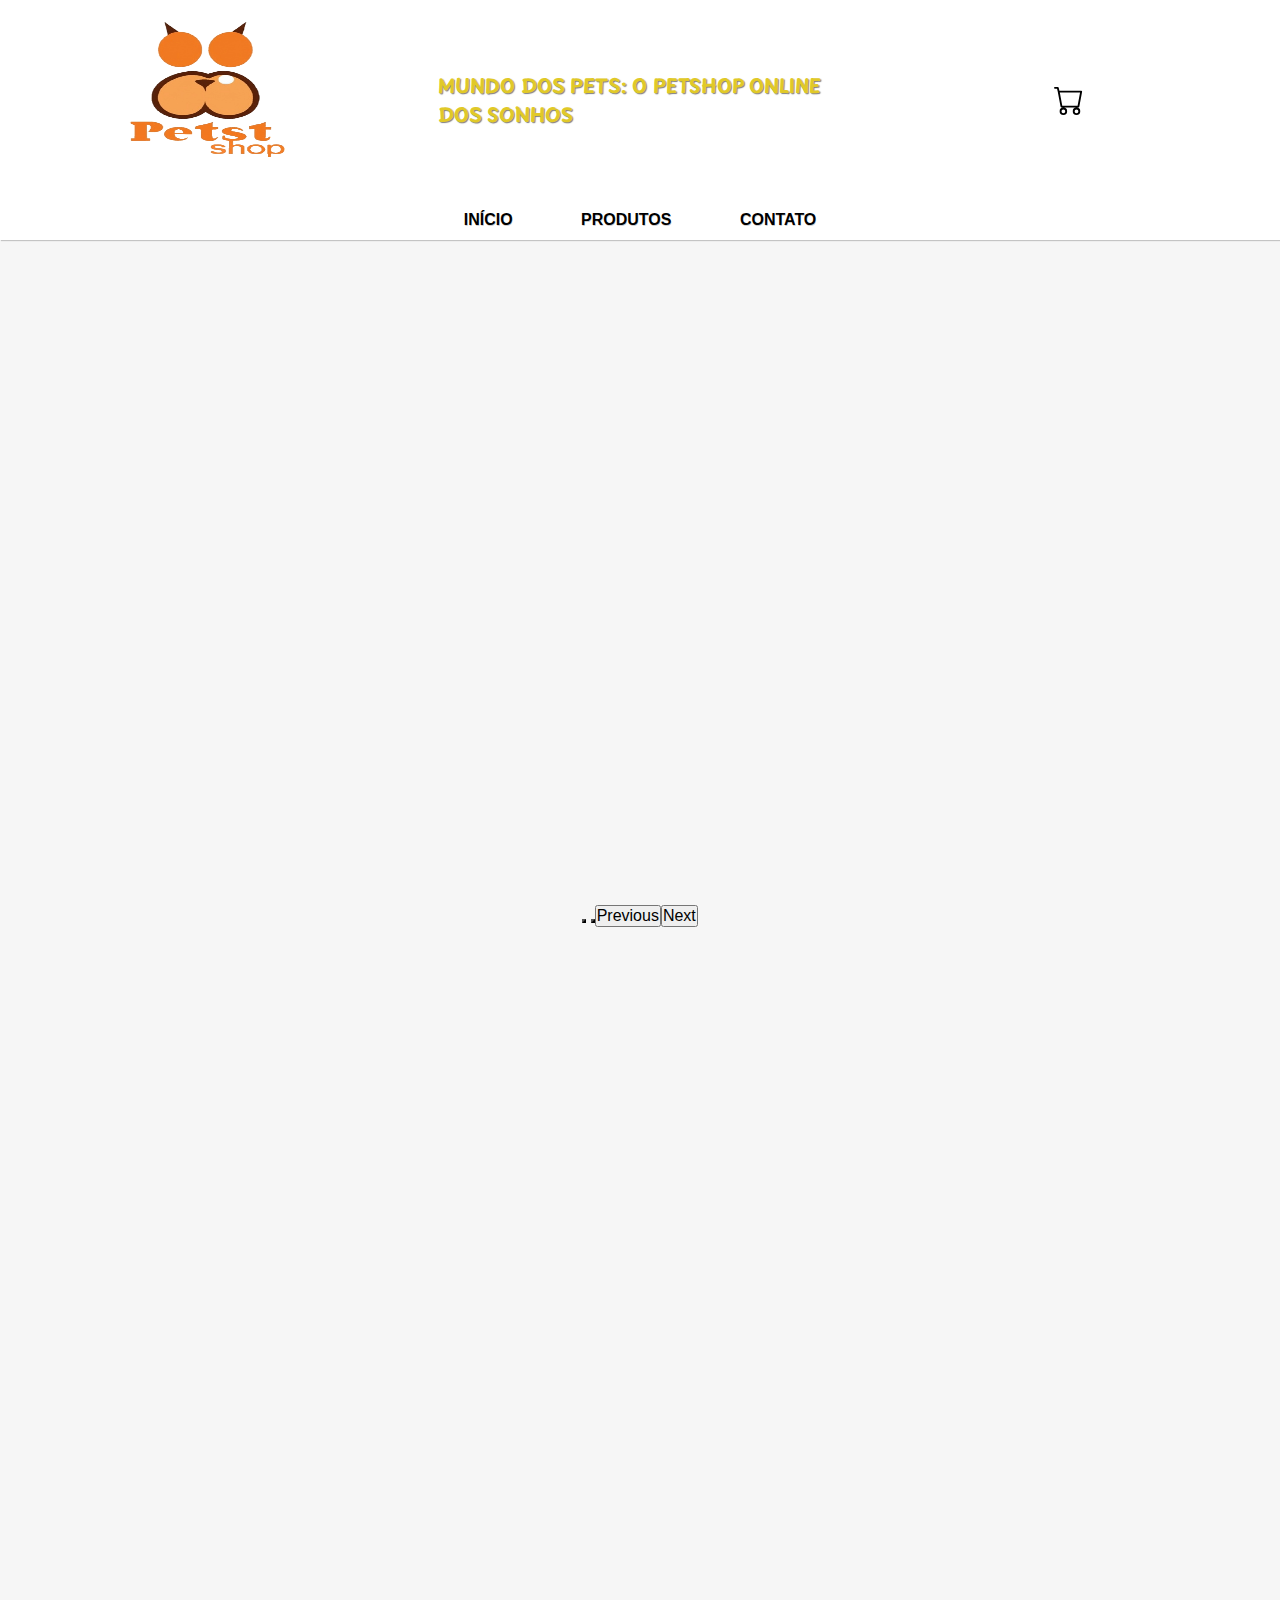
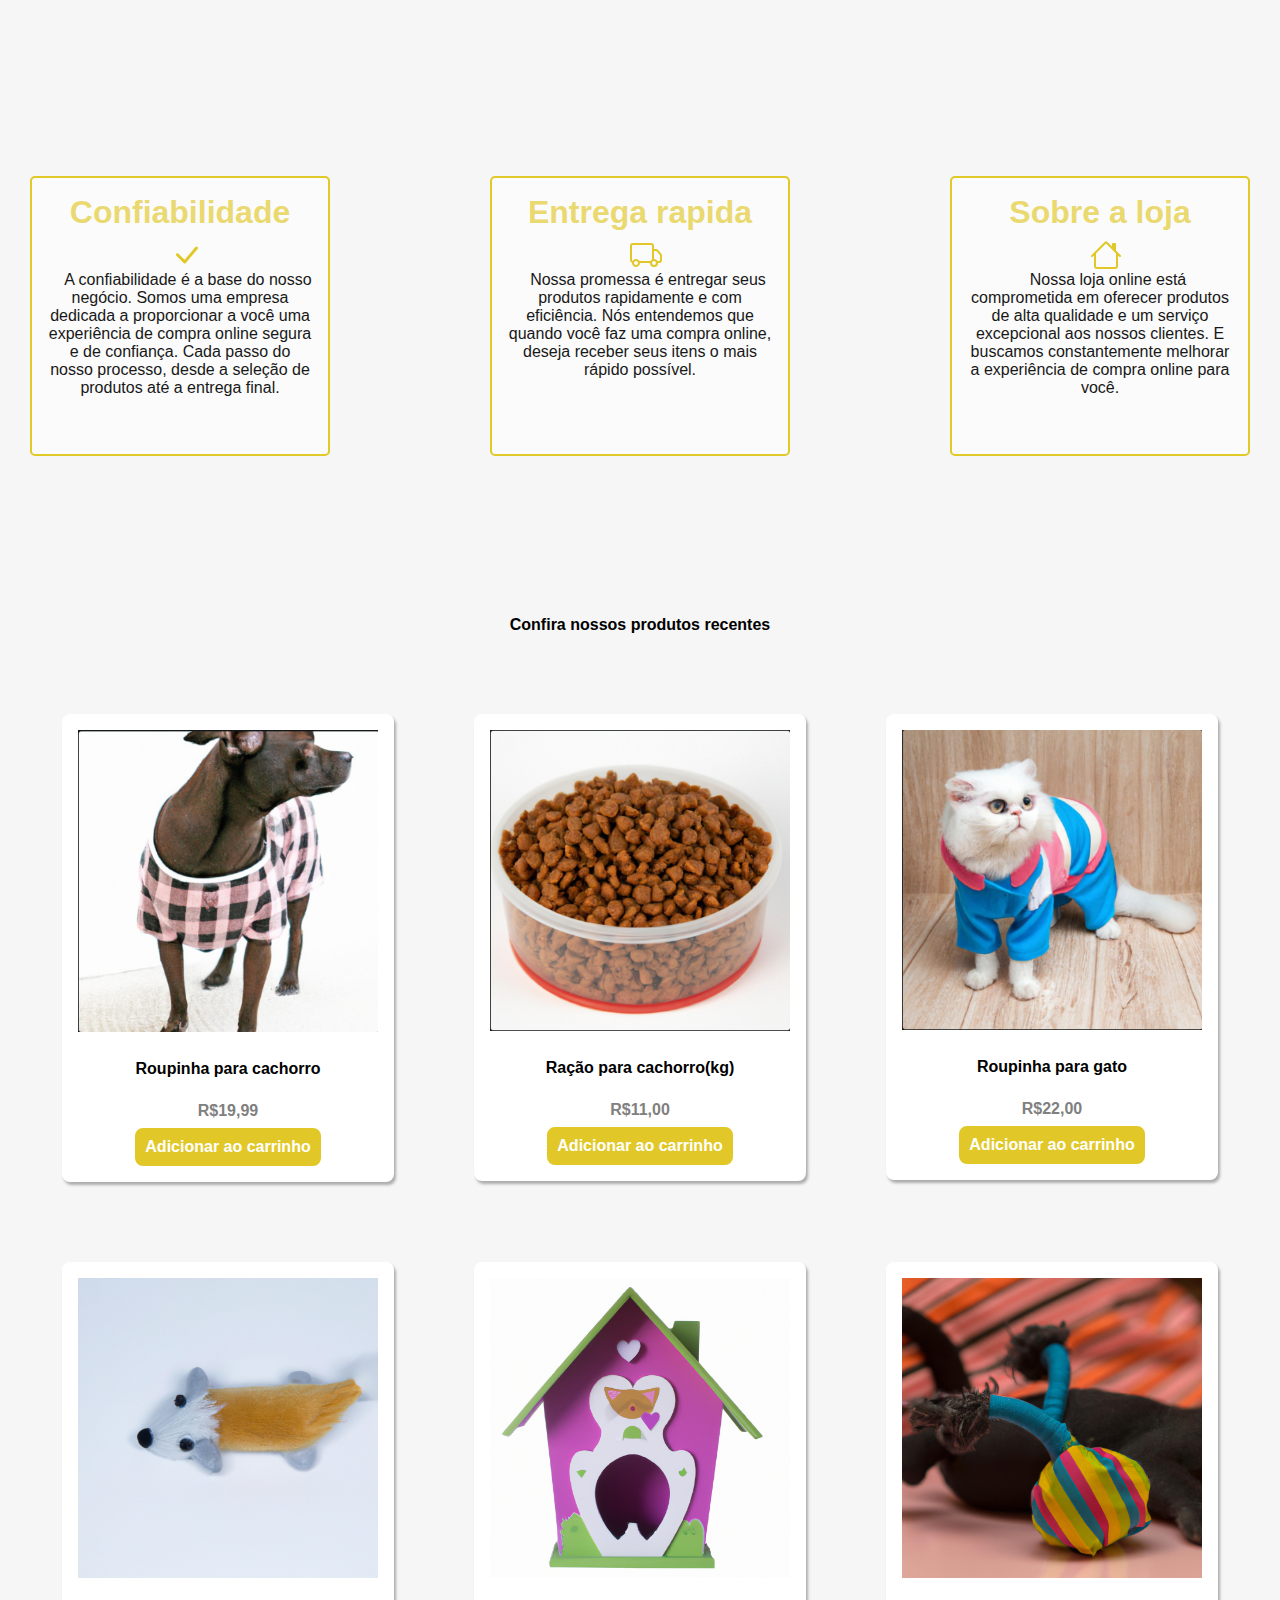
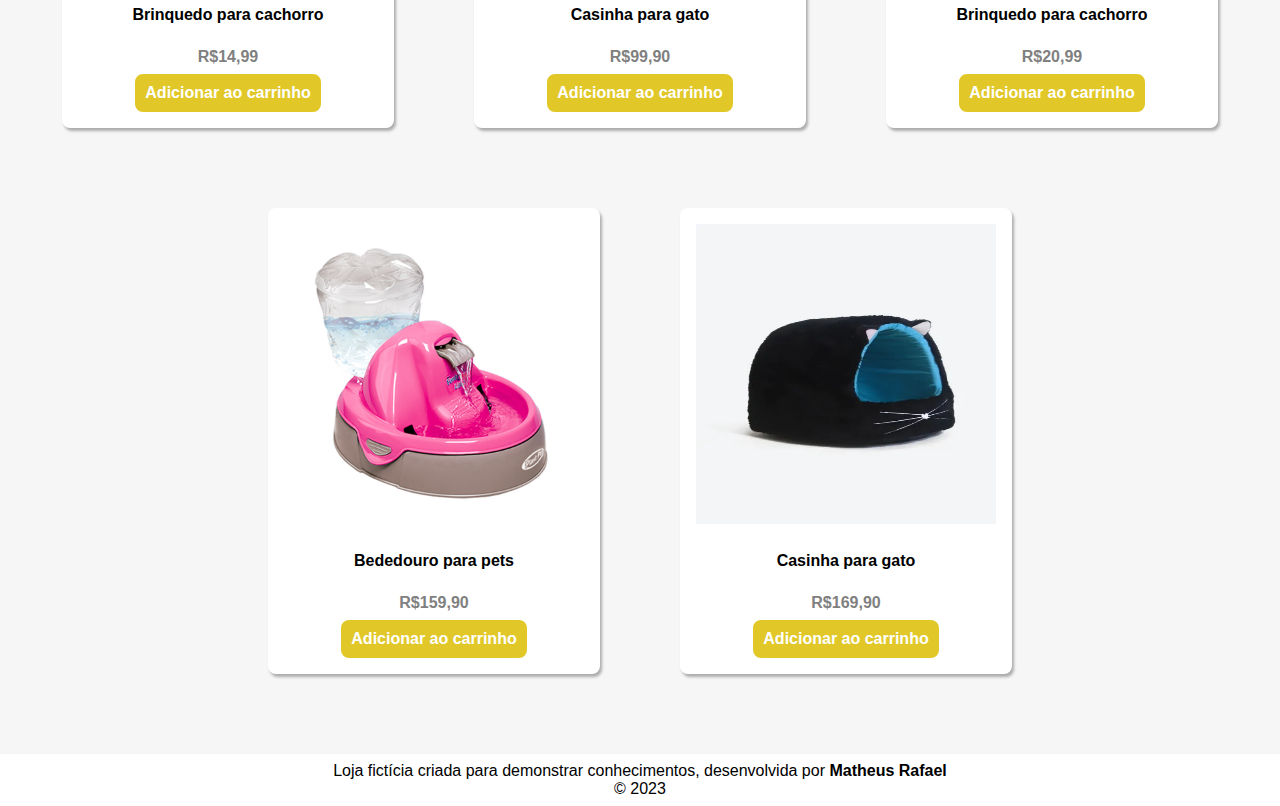
==== index.html @ 4dc628a9 "update" ====
<!DOCTYPE html>
<html lang="pt-br">
<head>
    <link href="https://cdn.jsdelivr.net/npm/bootstrap@5.3.2/dist/css/bootstrap.min.css" rel="stylesheet" integrity="sha384-T3c6CoIi6uLrA9TneNEoa7RxnatzjcDSCmG1MXxSR1GAsXEV/Dwwykc2MPK8M2HN" crossorigin="anonymous">
    <meta name="viewport" content="width=device-width, initial-scale=1.0">
    <title>PetShop Virtual</title>
    <link rel="stylesheet" href="style.css">
    <link rel="preconnect" href="https://fonts.googleapis.com">
    <link rel="preconnect" href="https://fonts.gstatic.com" crossorigin>
    <link href="https://fonts.googleapis.com/css2?family=Playpen+Sans:wght@700&display=swap" rel="stylesheet">
    <meta name="viewport" content="width=device-width, initial-scale=1">
</head>
<body>
    <header id="header">
        <div class="img"><a href="#header"><img src="images/petstop.png" alt="logo-petshop"></a></div>
        <div class="title"><h1>Mundo dos Pets: O PetShop Online dos Sonhos</h1>
        </div>
        <div class="carrinho">
            <svg style="cursor: pointer; padding: 1px" id="card_open" xmlns="http://www.w3.org/2000/svg" width="32" height="32" fill="currentColor" class="bi bi-cart" viewBox="0 0 16 16" >
                <path d="M0 1.5A.5.5 0 0 1 .5 1H2a.5.5 0 0 1 .485.379L2.89 3H14.5a.5.5 0 0 1 .491.592l-1.5 8A.5.5 0 0 1 13 12H4a.5.5 0 0 1-.491-.408L2.01 3.607 1.61 2H.5a.5.5 0 0 1-.5-.5zM3.102 4l1.313 7h8.17l1.313-7H3.102zM5 12a2 2 0 1 0 0 4 2 2 0 0 0 0-4zm7 0a2 2 0 1 0 0 4 2 2 0 0 0 0-4zm-7 1a1 1 0 1 1 0 2 1 1 0 0 1 0-2zm7 0a1 1 0 1 1 0 2 1 1 0 0 1 0-2z"/>
              </svg>
        </div>
    </header>
    <section class="navbar">
        <nav>
            <ul>
                <li><a href="index.html">Início</a></li>
                <li><a href="#products">Produtos</a></li>
                <li><a href="contato.html">Contato</a></li>
            </ul>
        </nav>
    </section>
    <div class="carousel" style="margin-top:-4rem;">
      <div id="carouselExampleIndicators" class="carousel slide" data-bs-interval="2000"  style="width: 110vh; margin: 0 auto; display: flex; justify-content: center; align-items: center; margin-top: 2.5rem; ">
          <div class="carousel-indicators">
            <button type="button" data-bs-target="#carouselExampleIndicators" data-bs-slide-to="0" class="active" aria-current="true" aria-label="Slide 1" style="background-color: gray;" ></button>
            <button type="button" data-bs-target="#carouselExampleIndicators" data-bs-slide-to="1" aria-label="Slide 2" style="background-color: gray;"></button>
          </div>
          <div class="carousel-inner">
            <div class="carousel-item active w-100" style="background-image: url(images/img-slide.jpg); height: 700px; background-size: contain; background-position: center; background-repeat: no-repeat;">
            </div>
          <div class="carousel-item"  style="background-image: url(images/imagem-slide2.jpg); height: 700px;  background-size: contain; background-position: center; background-repeat: no-repeat;" >
            </div>
          </div>
          <button class="carousel-control-prev" type="button" data-bs-target="#carouselExampleIndicators" data-bs-slide="prev">
            <span class="carousel-control-prev-icon" aria-hidden="true"></span>
            <span class="visually-hidden">Previous</span>
          </button>
          <button class="carousel-control-next" type="button" data-bs-target="#carouselExampleIndicators" data-bs-slide="next">
            <span class="carousel-control-next-icon" aria-hidden="true"></span>
            <span class="visually-hidden">Next</span>
          </button>
        </div>
    </div>
      <div class="container-info">
        <div class="info">
          <div class="info-text">
            <h2>Confiabilidade</h2>
            <p> A confiabilidade é a base do nosso negócio. Somos uma empresa dedicada a proporcionar a você uma experiência de compra online segura e de confiança. Cada passo do nosso processo, desde a seleção de produtos até a entrega final.</p>
            <svg xmlns="http://www.w3.org/2000/svg" width="32" height="32" fill="currentColor" class="bi bi-check-lg" viewBox="0 0 16 16">
              <path d="M12.736 3.97a.733.733 0 0 1 1.047 0c.286.289.29.756.01 1.05L7.88 12.01a.733.733 0 0 1-1.065.02L3.217 8.384a.757.757 0 0 1 0-1.06.733.733 0 0 1 1.047 0l3.052 3.093 5.4-6.425a.247.247 0 0 1 .02-.022Z"/>
            </svg>
          </div>
        </div>
        <div class="info">
          <div class="info-text">
            <h2>Entrega rapida</h2>
            <p>Nossa promessa é entregar seus produtos rapidamente e com eficiência. Nós entendemos que quando você faz uma compra online, deseja receber seus itens o mais rápido possível.</p>
            <svg xmlns="http://www.w3.org/2000/svg" width="32" height="32" fill="currentColor" class="bi bi-truck" viewBox="0 0 16 16">
              <path d="M0 3.5A1.5 1.5 0 0 1 1.5 2h9A1.5 1.5 0 0 1 12 3.5V5h1.02a1.5 1.5 0 0 1 1.17.563l1.481 1.85a1.5 1.5 0 0 1 .329.938V10.5a1.5 1.5 0 0 1-1.5 1.5H14a2 2 0 1 1-4 0H5a2 2 0 1 1-3.998-.085A1.5 1.5 0 0 1 0 10.5v-7zm1.294 7.456A1.999 1.999 0 0 1 4.732 11h5.536a2.01 2.01 0 0 1 .732-.732V3.5a.5.5 0 0 0-.5-.5h-9a.5.5 0 0 0-.5.5v7a.5.5 0 0 0 .294.456zM12 10a2 2 0 0 1 1.732 1h.768a.5.5 0 0 0 .5-.5V8.35a.5.5 0 0 0-.11-.312l-1.48-1.85A.5.5 0 0 0 13.02 6H12v4zm-9 1a1 1 0 1 0 0 2 1 1 0 0 0 0-2zm9 0a1 1 0 1 0 0 2 1 1 0 0 0 0-2z"/>
            </svg>
          </div>
        </div>
        <div class="info">
          <div class="info-text">
            <h2>Sobre a loja</h2>
            <p>Nossa loja online está comprometida em oferecer produtos de alta qualidade e um serviço excepcional aos nossos clientes. E buscamos constantemente melhorar a experiência de compra online para você.</p>
            <svg xmlns="http://www.w3.org/2000/svg" width="32" height="32" fill="currentColor"  class="bi bi-house" viewBox="0 0 16 16">
              <path d="M8.707 1.5a1 1 0 0 0-1.414 0L.646 8.146a.5.5 0 0 0 .708.708L2 8.207V13.5A1.5 1.5 0 0 0 3.5 15h9a1.5 1.5 0 0 0 1.5-1.5V8.207l.646.647a.5.5 0 0 0 .708-.708L13 5.793V2.5a.5.5 0 0 0-.5-.5h-1a.5.5 0 0 0-.5.5v1.293L8.707 1.5ZM13 7.207V13.5a.5.5 0 0 1-.5.5h-9a.5.5 0 0 1-.5-.5V7.207l5-5 5 5Z"/>
            </svg>
          </div>
        </div>
      </div>
      <div class="shop">
        <div class="title-shop">
          <h2 id="products">Confira nossos produtos recentes</h2>
        </div>
        <div class="container-parent">
          <div class="container-shop">
            <div class="card-shop">
              <div class="image"><img src="images-shop/roupinha-cachorro.png" alt="roupinha-cachorro"></div>
              <div class="title">Roupinha para cachorro</div>
              <div class="price">R$19,99</div>
              <div class="button"><button class="Button">Adicionar ao carrinho</button></div>
            </div>
          </div>
          <div class="container-shop">
            <div class="card-shop">
              <div class="image"><img src="images-shop/ração-cachorro.png" alt="ração decachorro"></div>
              <div class="title">Ração para cachorro(kg)</div>
              <div class="price">R$11,00</div>
              <div class="button"><button class="Button" >Adicionar ao carrinho</button></div>
            </div>
          </div>
          <div class="container-shop">
            <div class="card-shop">
              <div class="image"><img src="images-shop/roupinha-gato.png" alt="roupinha para gato"></div>
              <div class="title">Roupinha para gato</div>
              <div class="price">R$22,00</div>
              <div class="button"><button class="Button">Adicionar ao carrinho</button></div>
            </div>
          </div>
          <div class="container-shop">
            <div class="card-shop">
              <div class="image"><img src="images-shop/brinquedo-cachorro.png" alt="brinquedo cachorro"></div>
              <div class="title">Brinquedo para cachorro</div>
              <div class="price">R$14,99</div>
              <div class="button"><button class="Button">Adicionar ao carrinho</button></div>
            </div>
          </div>
          <div class="container-shop">
            <div class="card-shop">
              <div class="image"><img src="images-shop/casa-gatinha.png" alt="casa para gato"></div>
              <div class="title">Casinha para gato</div>
              <div class="price">R$99,90</div>
              <div class="button"><button class="Button">Adicionar ao carrinho</button></div>
            </div>
          </div>
          <div class="container-shop">
            <div class="card-shop">
              <div class="image"><img src="images-shop/brinquedo-cachorro2.png " alt="Brinquedo de cahorro"></div>
              <div class="title">Brinquedo para cachorro</div>
              <div class="price">R$20,99</div>
              <div class="button"><button class="Button">Adicionar ao carrinho</button></div>
            </div>
          </div>
          <div class="container-shop">
            <div class="card-shop">
              <div class="image"><img src="images-shop/bebedouro-fonte-para-pets.png" alt="Bebedouro para pets"></div>
              <div class="title">Bededouro para pets</div>
              <div class="price">R$159,90</div>
              <div class="button" ><button class="Button">Adicionar ao carrinho</button></div>
            </div>
          </div>
          <div class="container-shop">
            <div class="card-shop">
              <div class="image"><img style="max-width: 300px; max-height: 300px;" src="images-shop/casinha-gato.png" alt="roupinha-cachorro"></div>
              <div class="title">Casinha para gato</div>
              <div class="price">R$169,90</div>
              <div class="button"><button class="Button">Adicionar ao carrinho</button></div>
            </div>
          </div>
        </div>
      </div>
      <footer>
        <div class="txt">Loja fictícia criada para demonstrar conhecimentos, desenvolvida por <a href="https://www.linkedin.com/in/matheus-rafael-b0aa18259/" target="_blank">Matheus Rafael</a> <p>&copy; 2023 
        </div>
      </footer>
    <div class="shopping-cart-hidden" id="cart">
      <div class="cart-content">
        <svg xmlns="http://www.w3.org/2000/svg" id="close-cart" style="position: absolute; right: 15px; top: 5px; cursor:pointer;" width="24" height="24" fill="currentColor" class="bi bi-x-lg" viewBox="0 0 16 16">
          <path d="M2.146 2.854a.5.5 0 1 1 .708-.708L8 7.293l5.146-5.147a.5.5 0 0 1 .708.708L8.707 8l5.147 5.146a.5.5 0 0 1-.708.708L8 8.707l-5.146 5.147a.5.5 0 0 1-.708-.708L7.293 8 2.146 2.854Z"/>
        </svg>
        <div class="cart-title"><h3>Carrinho de compras</h3></div>
        <div class="product-container">
          <svg xmlns="http://www.w3.org/2000/svg" class="remove-item" style="position: absolute; right: 15px; cursor:pointer;" width="24" height="24" fill="currentColor" class="bi bi-trash" viewBox="0 0 16 16">
            <path d="M5.5 5.5A.5.5 0 0 1 6 6v6a.5.5 0 0 1-1 0V6a.5.5 0 0 1 .5-.5Zm2.5 0a.5.5 0 0 1 .5.5v6a.5.5 0 0 1-1 0V6a.5.5 0 0 1 .5-.5Zm3 .5a.5.5 0 0 0-1 0v6a.5.5 0 0 0 1 0V6Z"/>
            <path d="M14.5 3a1 1 0 0 1-1 1H13v9a2 2 0 0 1-2 2H5a2 2 0 0 1-2-2V4h-.5a1 1 0 0 1-1-1V2a1 1 0 0 1 1-1H6a1 1 0 0 1 1-1h2a1 1 0 0 1 1 1h3.5a1 1 0 0 1 1 1v1ZM4.118 4 4 4.059V13a1 1 0 0 0 1 1h6a1 1 0 0 0 1-1V4.059L11.882 4H4.118ZM2.5 3h11V2h-11v1Z"/>
          </svg>
          <div class="product-image"><img src="images-shop/brinquedo-cachorro.png" alt=""></div>
          <div class="product-infos">
            <div class="product-title"><p>Brinquedo para cachorro</p></div>
          <div class="product-price"><p>R$15,99</p></div>
          </div>
        </div> 
        <div class="product-container">
          <svg xmlns="http://www.w3.org/2000/svg" class="remove-item" style="position: absolute; right: 15px; cursor:pointer;" width="24" height="24" fill="currentColor" class="bi bi-trash" viewBox="0 0 16 16">
            <path d="M5.5 5.5A.5.5 0 0 1 6 6v6a.5.5 0 0 1-1 0V6a.5.5 0 0 1 .5-.5Zm2.5 0a.5.5 0 0 1 .5.5v6a.5.5 0 0 1-1 0V6a.5.5 0 0 1 .5-.5Zm3 .5a.5.5 0 0 0-1 0v6a.5.5 0 0 0 1 0V6Z"/>
            <path d="M14.5 3a1 1 0 0 1-1 1H13v9a2 2 0 0 1-2 2H5a2 2 0 0 1-2-2V4h-.5a1 1 0 0 1-1-1V2a1 1 0 0 1 1-1H6a1 1 0 0 1 1-1h2a1 1 0 0 1 1 1h3.5a1 1 0 0 1 1 1v1ZM4.118 4 4 4.059V13a1 1 0 0 0 1 1h6a1 1 0 0 0 1-1V4.059L11.882 4H4.118ZM2.5 3h11V2h-11v1Z"/>
          </svg>
          <div class="product-image"><img src="images-shop/brinquedo-cachorro.png" alt=""></div>
          <div class="product-infos">
            <div class="product-title"><p>Brinquedo para cachorro</p></div>
          <div class="product-price"><p>R$15,99</p></div>
      </div>
    </div>
    <div class="total">
      <p>TOTAL = R$ 30,98</p>
    </div>
    <div class="shop-button">
      <button type="button" class="btn btn-outline-success btn-lg" id="buy" style="margin: 1rem 0;">Finalizar Compra</button>
    </div>
    <div class="alert alert-success" id="sucess" role="alert" >
      Produto removido com sucesso!
    </div>
    <div class="alert alert-danger" id="danger" role="alert">
      Certifique-se de colocar algo no carrinho para finalizar a compra.
    </div>  
      <script src="https://cdn.jsdelivr.net/npm/@popperjs/core@2.11.8/dist/umd/popper.min.js" integrity="sha384-I7E8VVD/ismYTF4hNIPjVp/Zjvgyol6VFvRkX/vR+Vc4jQkC+hVqc2pM8ODewa9r" crossorigin="anonymous"></script>
    <script src="https://cdn.jsdelivr.net/npm/bootstrap@5.3.2/dist/js/bootstrap.min.js" integrity="sha384-BBtl+eGJRgqQAUMxJ7pMwbEyER4l1g+O15P+16Ep7Q9Q+zqX6gSbd85u4mG4QzX+" crossorigin="anonymous"></script>
    <script defer src="loja.js"></script>
</body>
</html>
---- style.css ----
* {
  padding: 0;
  margin: 0;
  box-sizing: border-box;
  font-size: 16px;
}
body {
  position: relative;
  background-color: #f6f6f6;
  font-family: Arial, Helvetica, sans-serif;
  overflow-x: hidden;
}
header {
  display: flex;
  justify-content: center;
  align-items: center;
  justify-content: space-between;
  width: 100vw;
  height: 200px;
  background-color: #ffff;
}
header .img,
.title,
.carrinho {
  display: flex;
  align-items: center;
  justify-content: center;
  min-width: 33%;
}
header img {
  width: 300px;
  height: 180px;
}
header h1 {
  text-transform: uppercase;
  font-size: 1.2rem;
  font-family: "Playpen Sans", cursive, sans-serif;
  color: #e1c928;
  text-shadow: 1px 1px 1px rgba(0, 0, 0, 0.5);
}
.carrinho {
  position: relative;
}
.navbar {
  box-shadow: 1px 1px 1px rgba(0, 0, 0, 0.2);
  display: flex;
  justify-content: center;
  align-items: center;
  width: 100vw;
  background-color: #ffff;
  margin-bottom: 0.5rem;
}
.navbar nav ul li {
  display: inline-block;
  margin: 0.7rem 2rem;
  transition: ease-in-out 0.3s;
}
.navbar nav ul li a {
  text-decoration: none;
  color: black;
  text-shadow: 0.5px 0.5px 0.5px rgba(0, 0, 0, 0.2);
  cursor: pointer;
  text-transform: uppercase;
  font-weight: 700;
}
.navbar nav ul li:hover {
  transform: translateY(-3px);
}

.container-info {
  width: 100vw;
  margin: 10rem 0;
  display: flex;
  align-items: center;
  justify-content: center;
  gap: 10rem;
  flex-wrap: wrap;
}
.info {
  width: 300px;
  height: 280px;
  border: 2px solid #e1c928;
  padding: 1rem;
  border-radius: 5px;
  background-color: #ffffff90;
  transition: all 0.5s;
  cursor: pointer;
}
.info:hover {
  box-shadow: 2px 3px 3px rgba(0, 0, 0, 0.3);
}
.info-text {
  position: relative;
}
.info-text h2 {
  text-align: center;
  font-size: 2rem;
  color: #e1c828ae;
  font-weight: bold;
}
.info-text p {
  opacity: 0.9;
  text-indent: 1rem;
  text-align: center;
  margin-top: 2.5rem;
}
.info-text svg {
  position: absolute;
  top: 45px;
  right: 110px;
  color: #e1c828;
}

.shop {
  width: 100vw;
  display: flex;
  flex-direction: column;
  align-items: center;
}
.shop h2 {
  text-align: center;
  margin-bottom: 5rem;
}
.card-shop {
  background-color: #ffff;
  padding: 1rem;
  display: flex;
  flex-direction: column;
  text-align: center;
  gap: 0.5rem;
  border-radius: 0.5rem;
  box-shadow: 2px 3px 3px rgba(0, 0, 0, 0.3);
}
.card-shop img {
  width: 300px;
}
.container-parent {
  width: 100vw;
  display: flex;
  flex-direction: row;
  flex-wrap: wrap;
  justify-content: center;
  gap: 5rem;
}
.title {
  padding: 1rem;
  font-weight: bold;
}
.button button {
  color: white;
  font-weight: bold;
  border: none;
  padding: 0.5rem;
  border-radius: 0.5rem;
  background-color: #e1c828;
  border: 2px solid #e1c828;
  transition: all 0.5s;
}
.button button:hover {
  background-color: transparent;
  color: black;
}
.price {
  color: gray;
  font-weight: bold;
}
footer {
  margin-top: 5rem;
  display: flex;
  align-items: center;
  justify-content: center;
  width: 100vw;
  background-color: #ffff;
}
.txt {
  text-align: center;
  padding: 0.5rem;
}
.txt a {
  text-decoration: none;
  color: black;
  font-weight: bold;
}
.shopping-cart-hidden {
  right: -400px;
  transition: right 0.5s;
}
.shopping-cart {
  display: flex;
  justify-content: center;
  overflow-x: auto;
  background-color: #ffff;
  position: absolute;
  width: 450px;
  height: 100%;
  right: -10px;
  top: 0px;
  transition: right 0.5s;
}
.cart-content {
  margin: 1rem 0;
  position: fixed;
  display: flex;
  flex-direction: row;
  flex-wrap: wrap;
  justify-content: center;
  width: 400px;
  max-height: 90vh;
  overflow-y: auto;
}
.cart-title {
  text-align: center;
  margin-top: 20px;
}
.product-container {
  border-radius: 15px;
  padding: 0.5rem;
  margin-top: 1rem;
  display: flex;
  border: 1px solid gray;
  width: 100%;
}
.product-container img {
  margin: 0 0.5rem;
  width: 100px;
}
.product-infos {
  display: flex;
  flex-direction: column;
}
.product-infos p {
  font-weight: bold;
  margin-top: 1rem;
}
.total {
  width: 100%;
  margin-top: 1rem;
  text-align: right;
  padding: 0.5rem;
}
.total p {
  font-size: 1.3rem;
}
.shop-button {
  width: 100%;
  display: flex;
  justify-content: center;
}
.remove-item {
  transition: transform 0.2s ease-in-out;
}
.remove-item:hover {
  transform: translateY(-3px);
}
.carousel-indicators .active {
  background-color: black;
}

div[class="alert alert-success"] {
  opacity: 0;
  transition: opacity 0.5s;
}
div[class="alert alert-danger"] {
  opacity: 0;
  transition: opacity 0.5s;
}
@media (max-width: 768px) {
  .product-title p {
    font-size: 0.8rem;
  }
  .product-image img {
    width: 80px;
  }
  #carouselExampleIndicators {
    max-width: 80vw;
  }
  .navbar nav ul li {
    font-size: 1rem;
    display: inline-block;
    margin: 0.1rem 0.5rem;
    transition: ease-in-out 0.3s;
  }
  .carousel-indicators {
    display: none;
  }
  header h1 {
    margin-left: 1.5rem;
    text-transform: uppercase;
    font-size: 1rem;
    font-family: "Playpen Sans", cursive, sans-serif;
    color: #e1c928;
    text-shadow: 1px 1px 1px rgba(0, 0, 0, 0.5);
  }
  header img {
    width: 200px;
    height: 150px;
  }

  .shopping-cart {
    width: 250px;
  }
  .cart-content {
    width: 230px;
  }
  .cart-title {
    font-size: 0.2rem;
  }
}

@media (max-width: 576px) {
  #carouselExampleIndicators {
    max-width: 90vw;
  }
}
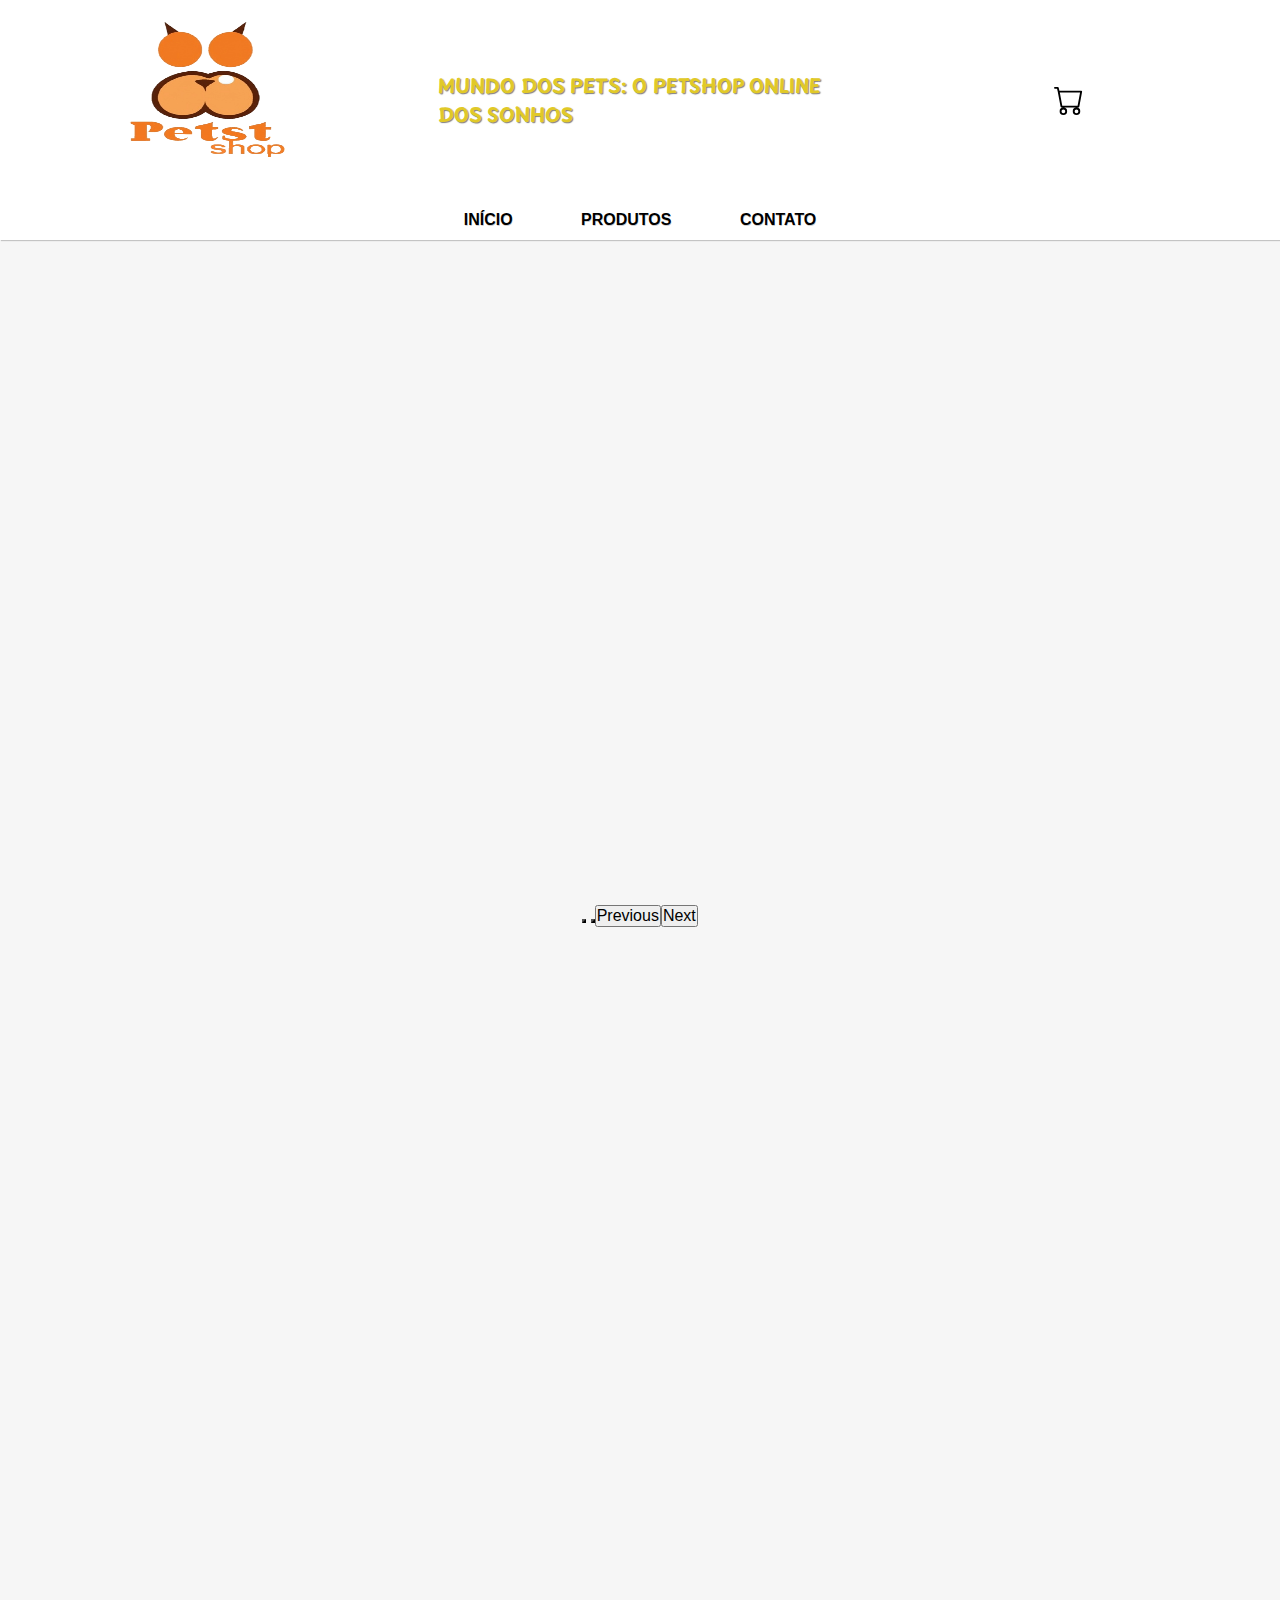
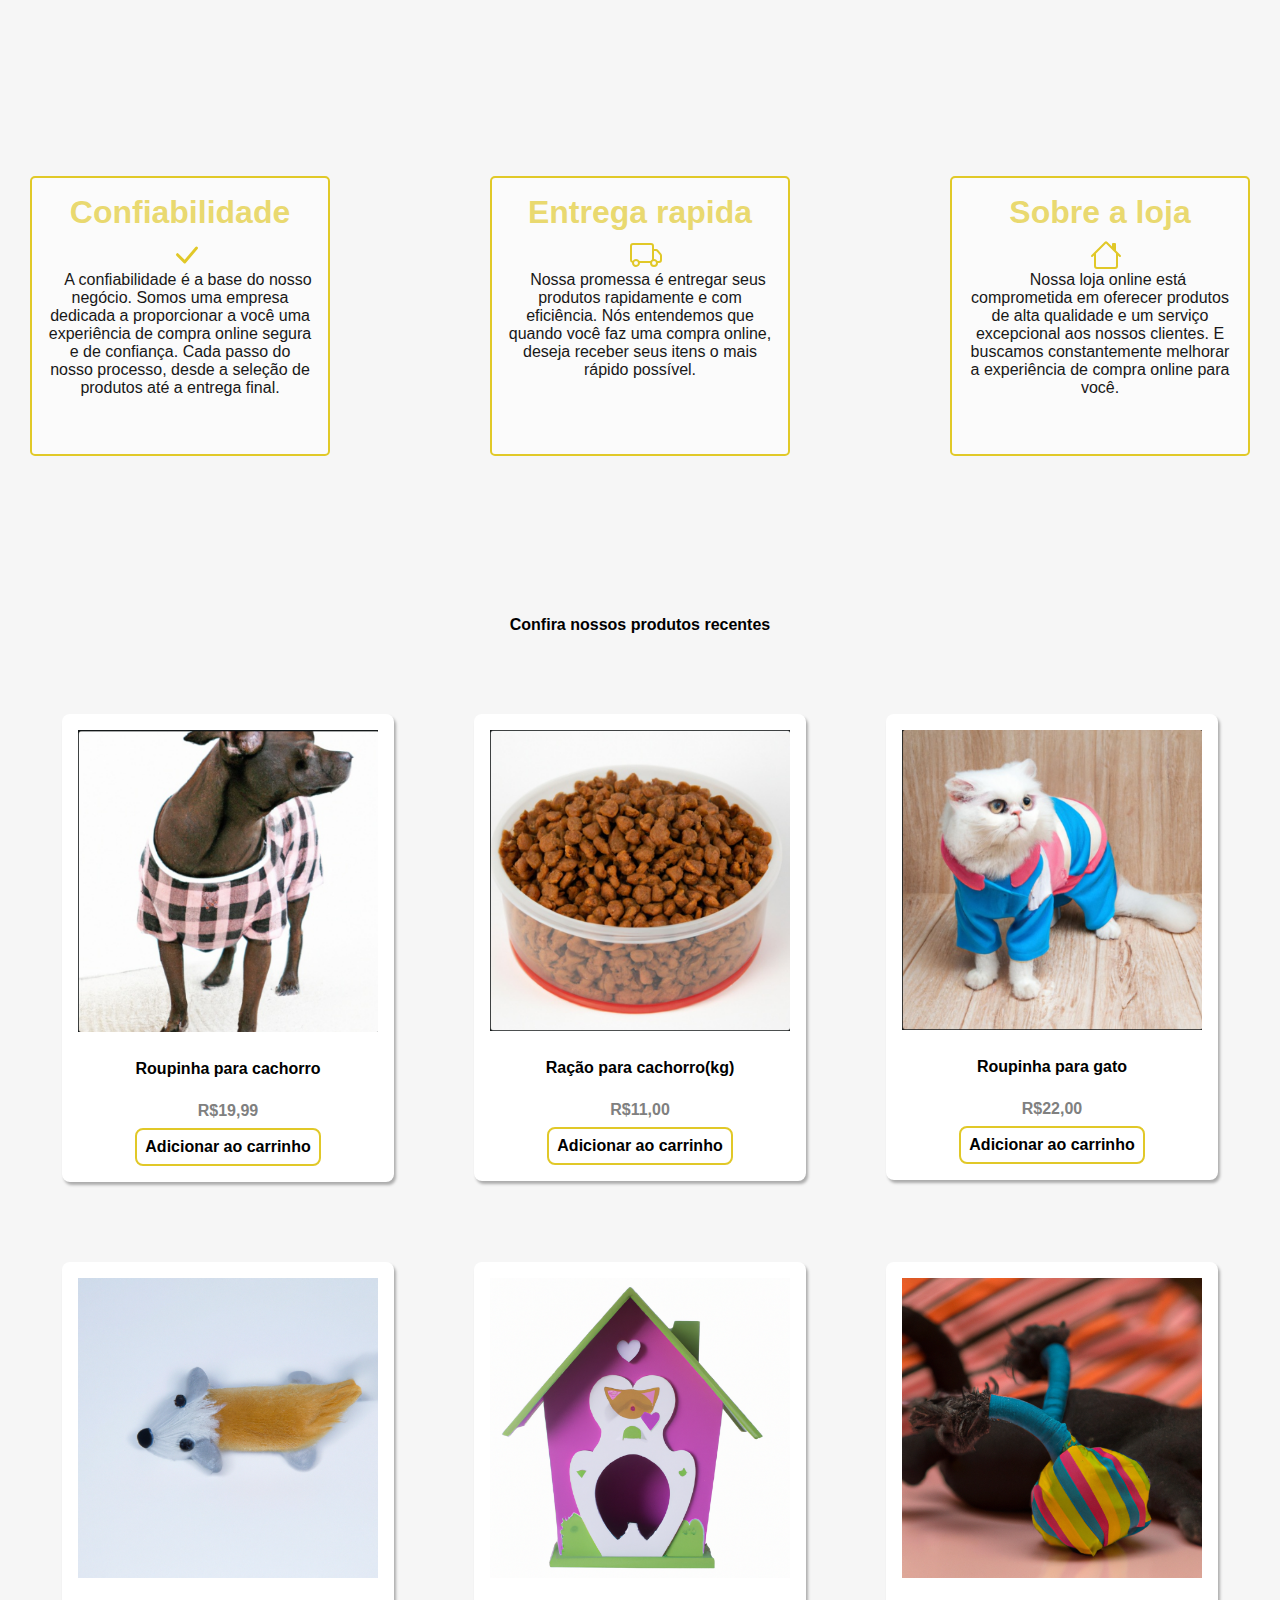
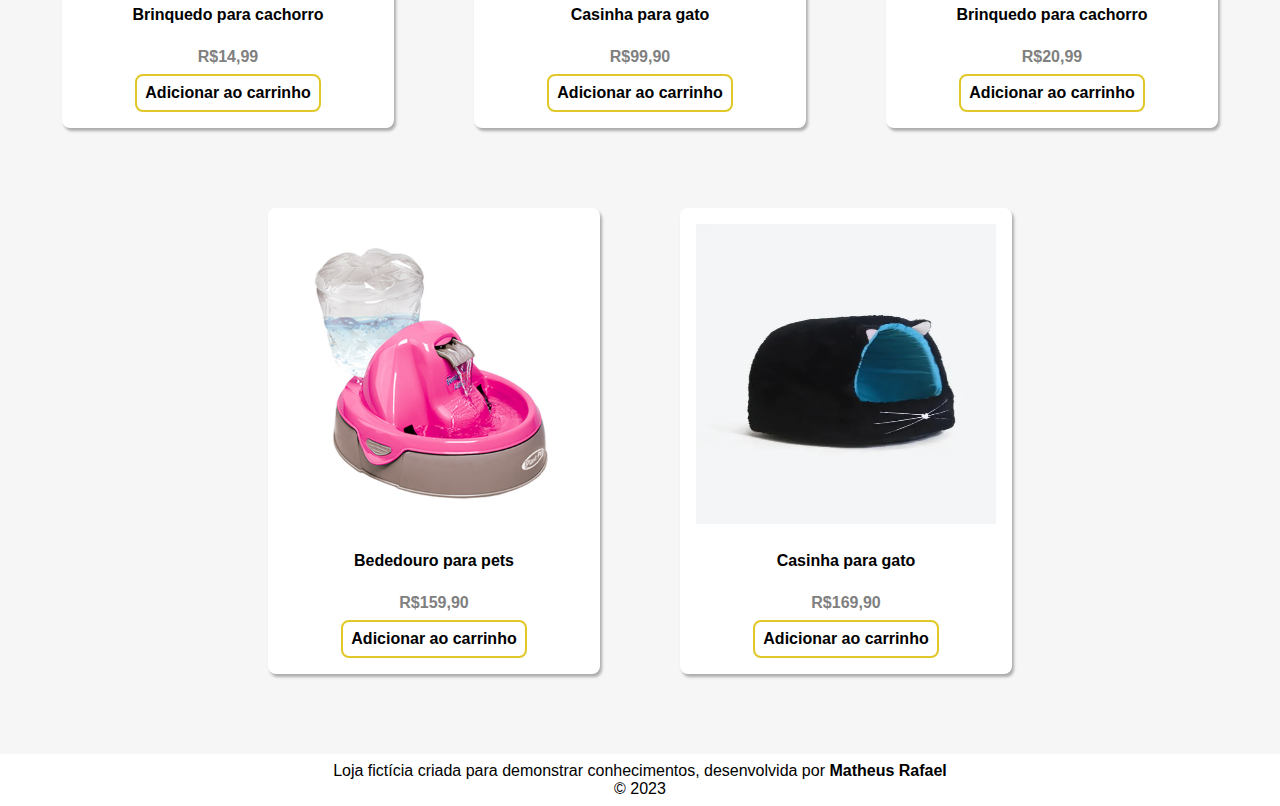
==== commit e258602a: "update" ====
--- a/index.html
+++ b/index.html
@@ -39,7 +39,7 @@
           <div class="carousel-inner">
             <div class="carousel-item active w-100" style="background-image: url(images/img-slide.jpg); height: 700px; background-size: contain; background-position: center; background-repeat: no-repeat;">
             </div>
-          <div class="carousel-item"  style="background-image: url(images/imagem-slide2.jpg); height: 700px;  background-size: contain; background-position: center; background-repeat: no-repeat;" >
+          <div class="carousel-item" style="background-image: url(images/imagem-slide2.jpg); height: 700px;  background-size: contain; background-position: center; background-repeat: no-repeat;" >
             </div>
           </div>
           <button class="carousel-control-prev" type="button" data-bs-target="#carouselExampleIndicators" data-bs-slide="prev">
@@ -163,28 +163,24 @@
         </svg>
         <div class="cart-title"><h3>Carrinho de compras</h3></div>
         <div class="product-container">
-          <svg xmlns="http://www.w3.org/2000/svg" class="remove-item" style="position: absolute; right: 15px; cursor:pointer;" width="24" height="24" fill="currentColor" class="bi bi-trash" viewBox="0 0 16 16">
-            <path d="M5.5 5.5A.5.5 0 0 1 6 6v6a.5.5 0 0 1-1 0V6a.5.5 0 0 1 .5-.5Zm2.5 0a.5.5 0 0 1 .5.5v6a.5.5 0 0 1-1 0V6a.5.5 0 0 1 .5-.5Zm3 .5a.5.5 0 0 0-1 0v6a.5.5 0 0 0 1 0V6Z"/>
-            <path d="M14.5 3a1 1 0 0 1-1 1H13v9a2 2 0 0 1-2 2H5a2 2 0 0 1-2-2V4h-.5a1 1 0 0 1-1-1V2a1 1 0 0 1 1-1H6a1 1 0 0 1 1-1h2a1 1 0 0 1 1 1h3.5a1 1 0 0 1 1 1v1ZM4.118 4 4 4.059V13a1 1 0 0 0 1 1h6a1 1 0 0 0 1-1V4.059L11.882 4H4.118ZM2.5 3h11V2h-11v1Z"/>
-          </svg>
-          <div class="product-image"><img src="images-shop/brinquedo-cachorro.png" alt=""></div>
+          <div class="product-image"><img src="images-shop/bebedouro-fonte-para-pets.png" alt="Bebedouro para pets"></div>
           <div class="product-infos">
-            <div class="product-title"><p>Brinquedo para cachorro</p></div>
-          <div class="product-price"><p>R$15,99</p></div>
+            <div class="product-title"><p>Bebedouro para pets</p></div>
+          <div class="product-price"><p>R$159,90</p></div>
+          <button type="button" class="btn btn-danger" id="remove-item">Remover produto</button>
           </div>
         </div> 
         <div class="product-container">
-          <svg xmlns="http://www.w3.org/2000/svg" class="remove-item" style="position: absolute; right: 15px; cursor:pointer;" width="24" height="24" fill="currentColor" class="bi bi-trash" viewBox="0 0 16 16">
-            <path d="M5.5 5.5A.5.5 0 0 1 6 6v6a.5.5 0 0 1-1 0V6a.5.5 0 0 1 .5-.5Zm2.5 0a.5.5 0 0 1 .5.5v6a.5.5 0 0 1-1 0V6a.5.5 0 0 1 .5-.5Zm3 .5a.5.5 0 0 0-1 0v6a.5.5 0 0 0 1 0V6Z"/>
-            <path d="M14.5 3a1 1 0 0 1-1 1H13v9a2 2 0 0 1-2 2H5a2 2 0 0 1-2-2V4h-.5a1 1 0 0 1-1-1V2a1 1 0 0 1 1-1H6a1 1 0 0 1 1-1h2a1 1 0 0 1 1 1h3.5a1 1 0 0 1 1 1v1ZM4.118 4 4 4.059V13a1 1 0 0 0 1 1h6a1 1 0 0 0 1-1V4.059L11.882 4H4.118ZM2.5 3h11V2h-11v1Z"/>
-          </svg>
-          <div class="product-image"><img src="images-shop/brinquedo-cachorro.png" alt=""></div>
+         
+          <div class="product-image"><img src="images-shop/casinha-gato.png" alt="Casinha para gato"></div>
           <div class="product-infos">
-            <div class="product-title"><p>Brinquedo para cachorro</p></div>
-          <div class="product-price"><p>R$15,99</p></div>
+            <div class="product-title"><p>Casinha para gato</p></div>
+          <div class="product-price"><p>R$169,90</p></div>
+          <button type="button" class="btn btn-danger"  id="remove-item">Remover produto</button>
       </div>
     </div>
     <div class="total">
+      <hr>
       <p>TOTAL = R$ 30,98</p>
     </div>
     <div class="shop-button">
--- a/style.css
+++ b/style.css
@@ -147,18 +147,18 @@
   font-weight: bold;
 }
 .button button {
-  color: white;
+color: black;
   font-weight: bold;
   border: none;
   padding: 0.5rem;
   border-radius: 0.5rem;
+  background-color: transparent;
+  border: 2px solid #e1c828;
+  transition: all 0.3s;
+}
+.button button:hover {
   background-color: #e1c828;
-  border: 2px solid #e1c828;
-  transition: all 0.5s;
-}
-.button button:hover {
-  background-color: transparent;
-  color: black;
+  color: white;
 }
 .price {
   color: gray;
@@ -263,6 +263,9 @@
 div[class="alert alert-danger"] {
   opacity: 0;
   transition: opacity 0.5s;
+}
+#remove-item{
+  max-width: 150px;
 }
 @media (max-width: 768px) {
   .product-title p {
@@ -305,6 +308,25 @@
   .cart-title {
     font-size: 0.2rem;
   }
+  .remove-item{
+    width: 18px;
+    height: 18px;
+  }
+  .container-info{
+    margin: 3rem 0rem;
+  }
+  .info {
+    width: 350px
+  }
+  .card-shop img {
+    width: 250px;
+  }
+  .info-text svg {
+    position: absolute;
+    top: 45px;
+    right: 138px;
+    color: #e1c828;
+  }
 }
 
 @media (max-width: 576px) {
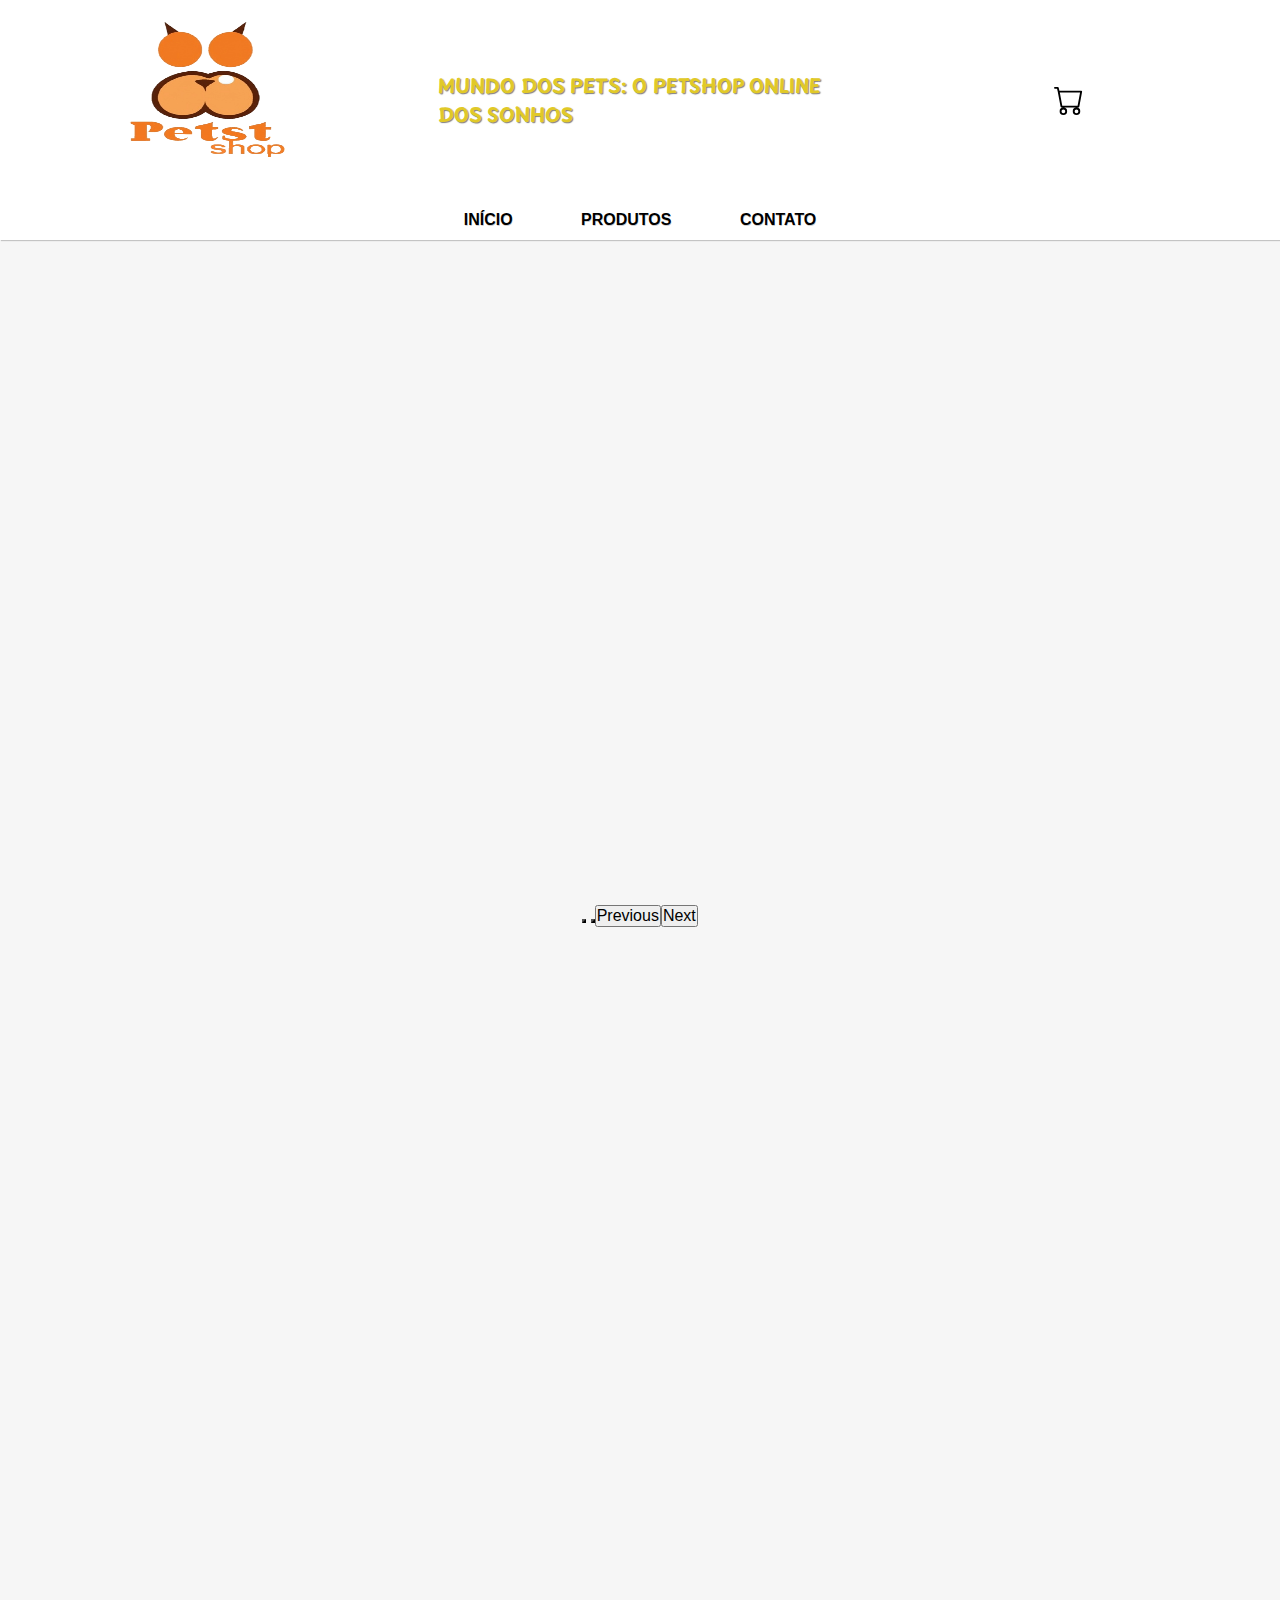
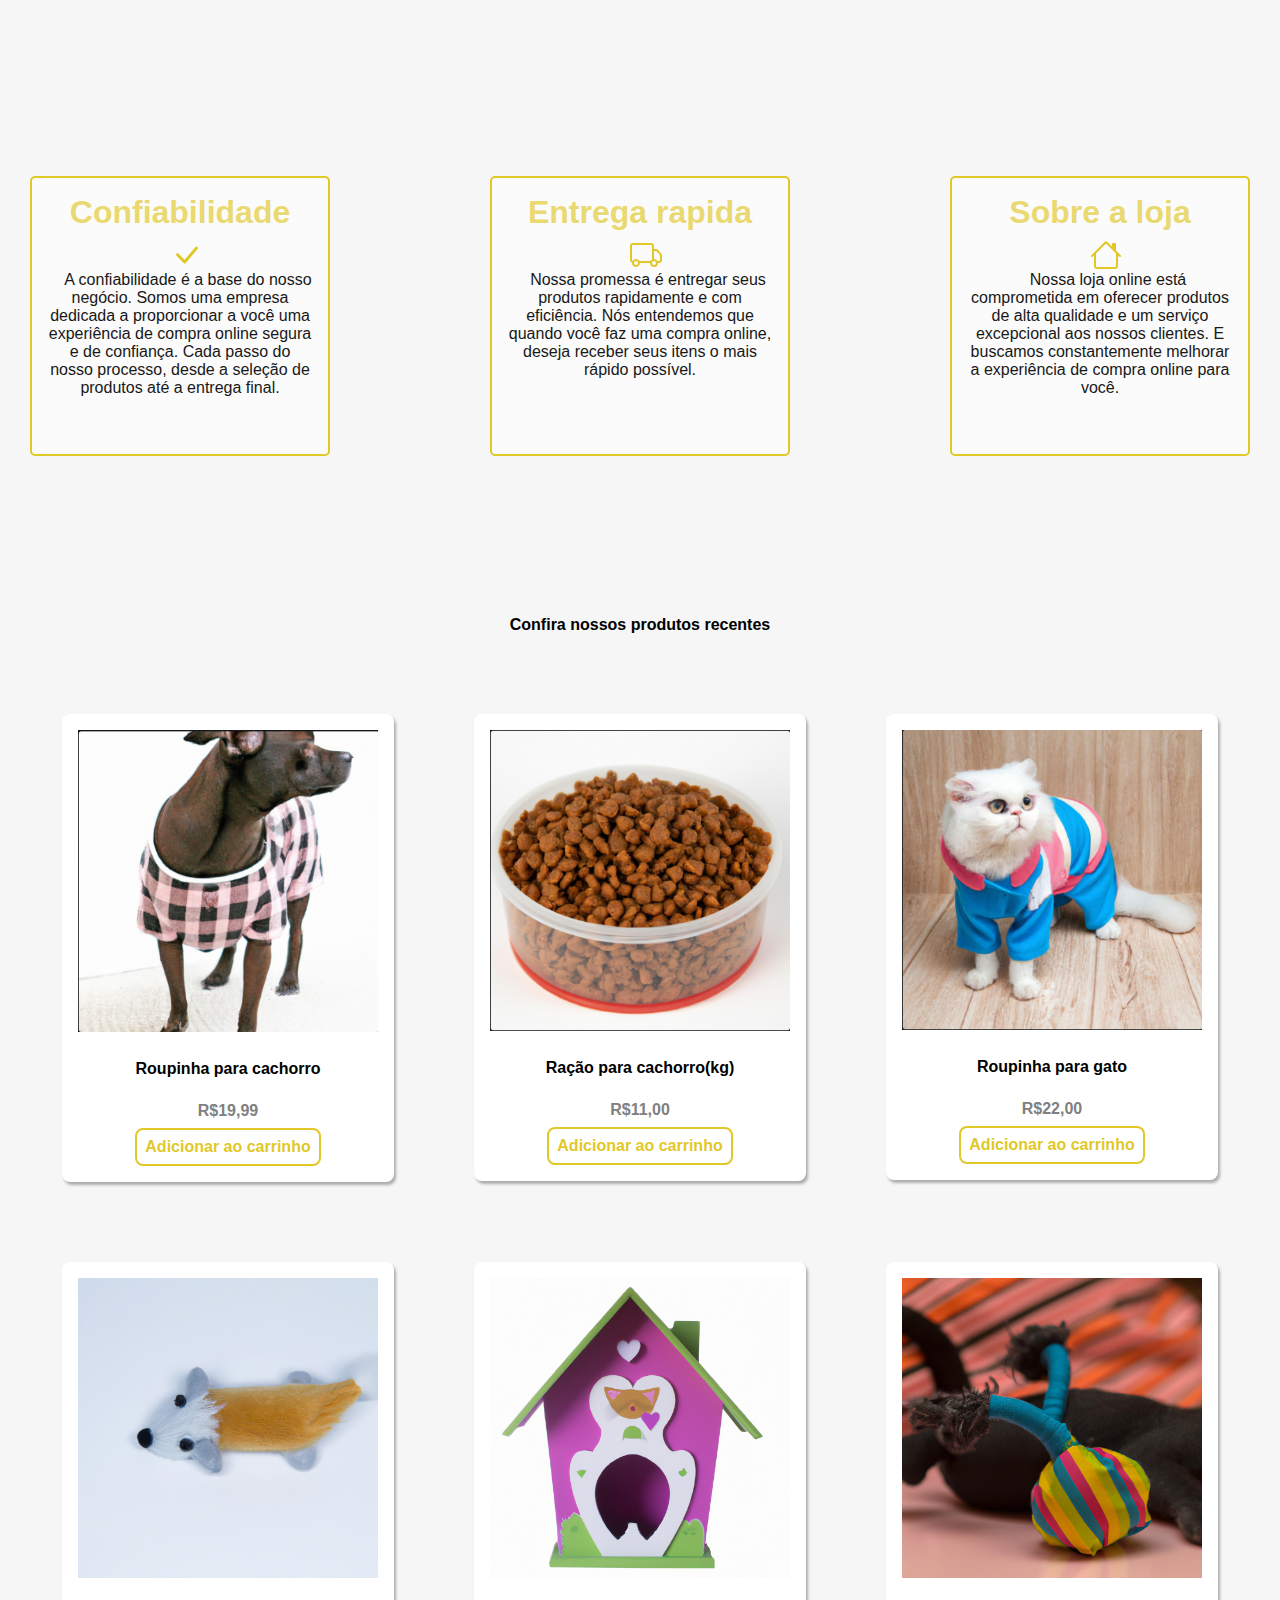
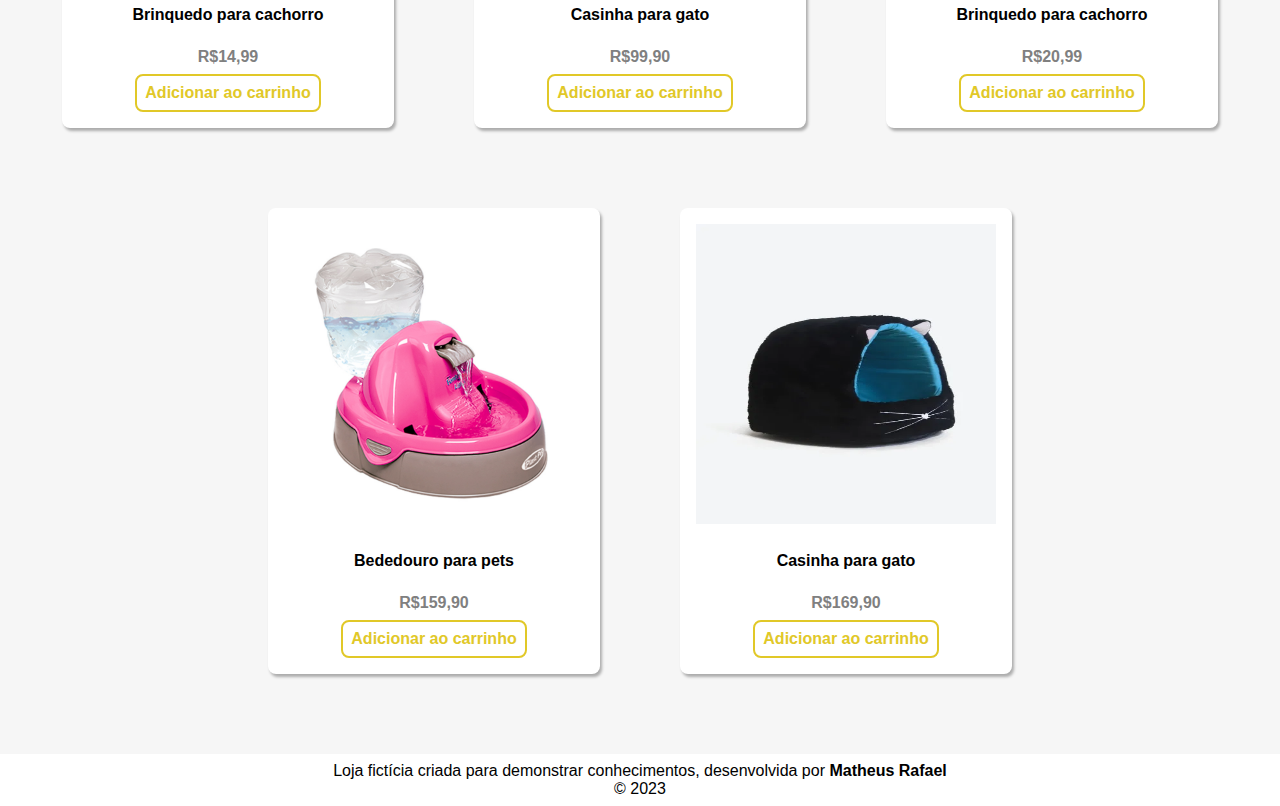
==== commit 3b1739eb: "update msg and alert" ====
--- a/index.html
+++ b/index.html
@@ -190,7 +190,7 @@
       Produto removido com sucesso!
     </div>
     <div class="alert alert-danger" id="danger" role="alert">
-      Certifique-se de colocar algo no carrinho para finalizar a compra.
+      Seu carrinho está vazio!
     </div>  
       <script src="https://cdn.jsdelivr.net/npm/@popperjs/core@2.11.8/dist/umd/popper.min.js" integrity="sha384-I7E8VVD/ismYTF4hNIPjVp/Zjvgyol6VFvRkX/vR+Vc4jQkC+hVqc2pM8ODewa9r" crossorigin="anonymous"></script>
     <script src="https://cdn.jsdelivr.net/npm/bootstrap@5.3.2/dist/js/bootstrap.min.js" integrity="sha384-BBtl+eGJRgqQAUMxJ7pMwbEyER4l1g+O15P+16Ep7Q9Q+zqX6gSbd85u4mG4QzX+" crossorigin="anonymous"></script>
--- a/style.css
+++ b/style.css
@@ -147,8 +147,8 @@
   font-weight: bold;
 }
 .button button {
-color: black;
-  font-weight: bold;
+  color: #e1c828;
+  font-weight: bolder;
   border: none;
   padding: 0.5rem;
   border-radius: 0.5rem;
